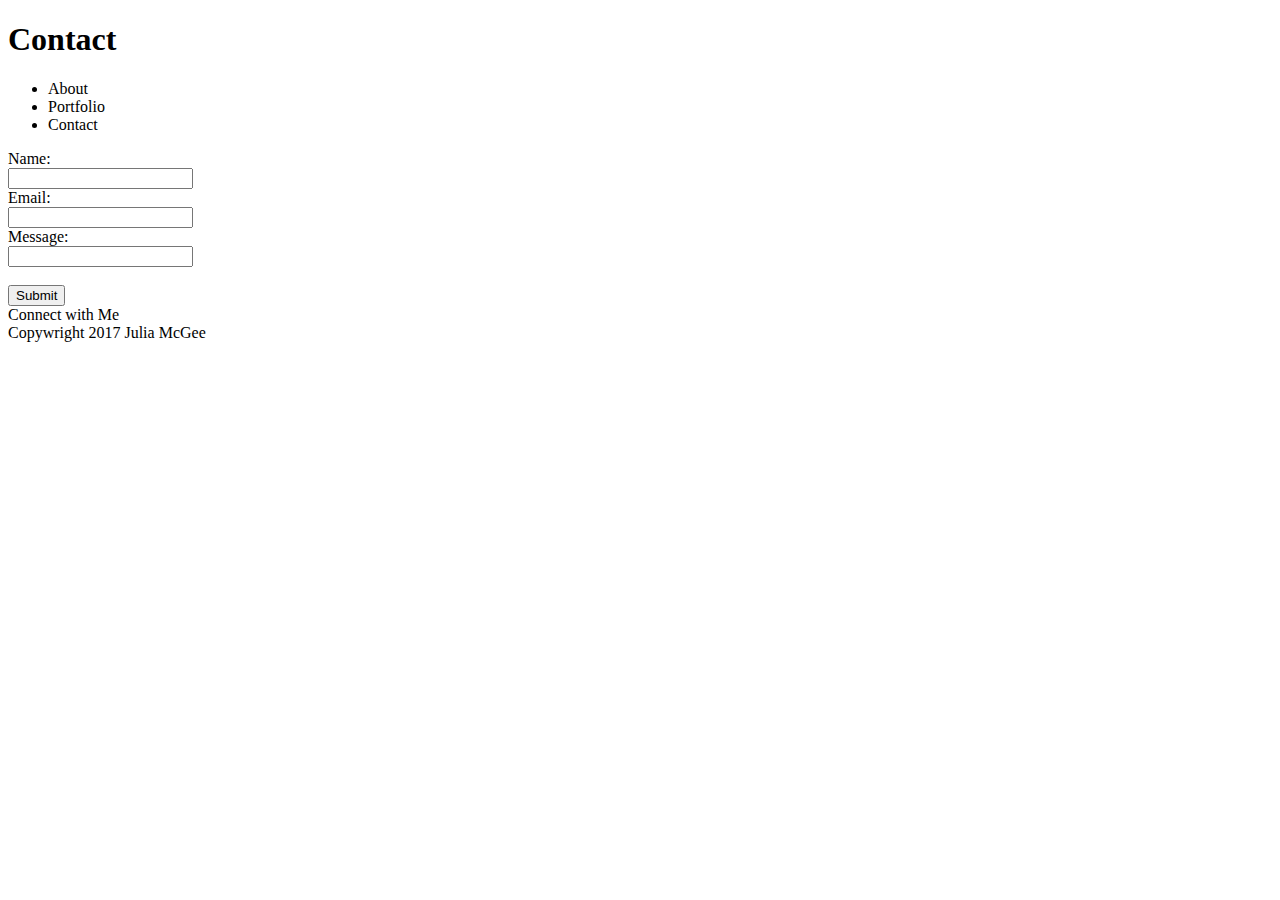
==== contact.html @ a60b138c "created initial html for page" ====
<!DOCTYPE html>
<html lang="en">
<head>
    <meta charset="UTF-8">
    <meta name="viewport" content="width=device-width, initial-scale=1.0">
    <meta http-equiv="X-UA-Compatible" content="ie=edge">
    <title>Julia McGee</title>
</head>
<body>
    <h1> Contact </h1>

    <ul>
        <li>About</li>
        <li>Portfolio</li>
        <li>Contact</li>
    </ul>
    
    <form>
            Name:<br>
            <input type="text" name="Name"><br>
            Email:<br>
            <input type="text" name="Email"><br>
            Message:<br>
            <input type="text" name="Message">
            <br><br>
            <input type="submit" value="Submit">
          </form>

     <aside>Connect with Me
        </aside>

<footer>
    Copywright 2017 Julia McGee
</footer>

</body>
</html>
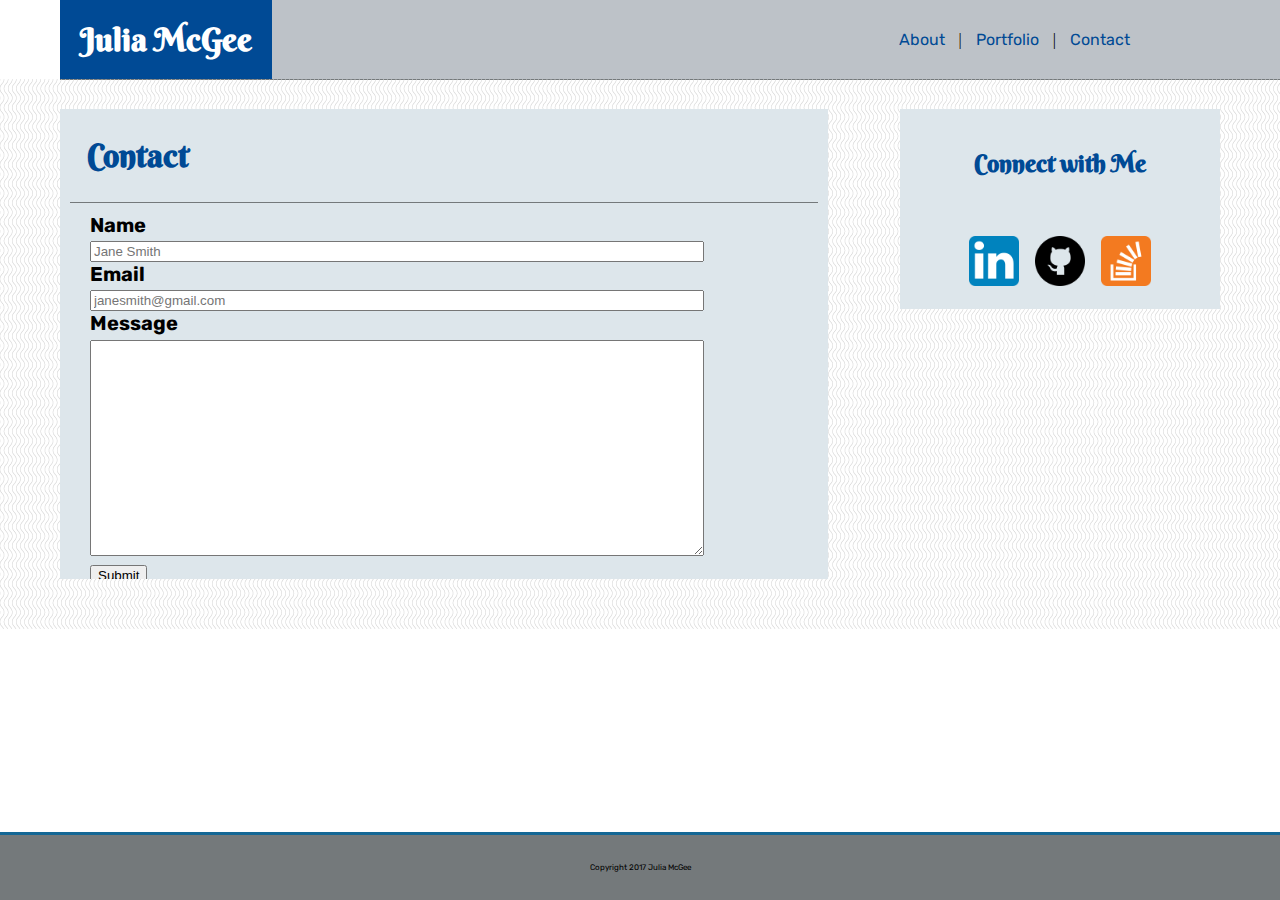
==== commit 23479237: "edited contact page" ====
--- a/contact.html
+++ b/contact.html
@@ -5,33 +5,64 @@
     <meta name="viewport" content="width=device-width, initial-scale=1.0">
     <meta http-equiv="X-UA-Compatible" content="ie=edge">
     <title>Julia McGee</title>
-</head>
-<body>
-    <h1> Contact </h1>
+    <link href="https://fonts.googleapis.com/css?family=Berkshire+Swash|Rubik" rel="stylesheet">    
+    <link rel="stylesheet" type="text/css" href="assets/css/style.css">
+</head>  
+<body>   
+<header>
+    <div class="header-name">
+    <h1 class="header-name-style">Julia McGee</h1>
+    </div>
+    <nav class="nav-bar">
+            <a class="nav-bar-a"> About </a> |
+            <a class="nav-bar-a"> Portfolio </a> |
+            <a class="nav-bar-a"> Contact </a>
+    </nav>
+</header>
 
-    <ul>
-        <li>About</li>
-        <li>Portfolio</li>
-        <li>Contact</li>
-    </ul>
+<div class="clearfloat"></div>
+
+<div class="body-container">
+    <section class="column1">
+        <div class="contact-me-header">
+            <h1 class="about-me"> Contact </h1>
+        </div>
+            <div>
+                <form>
+                    <label>Name</label>
+                    <br>
+                    <input name="name" placeholder="Jane Smith" type="text">
+                    <br>
+                    <label>Email</label>
+                    <br>
+                    <input name="label" placeholder="janesmith@gmail.com" type="text">
+                    <br>
+                    <label>Message</label>
+                    <br>
+                    <textarea cols="10" name="message" placeholder="Type message here." rows="14">
+                    </textarea>
+                    <br>
+                    <input id="submit" type="submit" value="Submit">
+                </form>
+            </div>
+    </section>
+    <aside>
+            <h2 class="connect-with-me"> Connect with Me </h2>
+            <div class="social-media-logos">
+                <img class="social-media-images" src="assets/images/linkedin.png" alt="LinkedIn logo" height="50px" width="50px"/>
+                <img class="social-media-images" src="assets/images/github1.png" alt="Github logo" height="50px" width="50px"/>
+                <img class="social-media-images" src="assets/images/stackoverflow.png" alt="Stack Overflow logo" height="50px" width="50px"/>
+            </div>
+    </aside>
+</div>
+<div class="clear-float"></div>
+<footer>
+    <p class="footer-text"> Copyright 2017 Julia McGee </p>
+</footer>
     
-    <form>
-            Name:<br>
-            <input type="text" name="Name"><br>
-            Email:<br>
-            <input type="text" name="Email"><br>
-            Message:<br>
-            <input type="text" name="Message">
-            <br><br>
-            <input type="submit" value="Submit">
-          </form>
 
-     <aside>Connect with Me
-        </aside>
+  
+    
+            
 
-<footer>
-    Copywright 2017 Julia McGee
-</footer>
-
-</body>
-</html>+  
--- a/assets/css/style.css
+++ b/assets/css/style.css
@@ -0,0 +1,180 @@
+* {
+    box-sizing: border-box;
+  }
+
+body {
+    margin: 0;
+    width: 100%;
+    position: relative;
+}
+
+h1 {
+    font-family: 'Berkshire Swash', cursive;
+    margin: 0;
+}
+
+header {
+    width: 100%;
+    background-color:#BDC2C8;
+    position: fixed;
+    margin-left: 60px;
+    border-bottom: solid #74797B .5px;
+}
+
+.header-name-style {
+    background-color: #004A95;
+    color: #fff;
+    float: left;
+    padding: 20px;
+    margin-top: 0;
+    margin-bottom: 0;
+}
+
+.nav-bar {
+    list-style-type: none;
+    float: right;
+    position: relative;
+    right: 200px;
+    margin-top: 30px;
+}
+
+.nav-bar-a {
+    display: inline;
+    font-family: 'Rubik', sans-serif;
+    color: #004A95;
+    margin-right: 10px;
+    margin-left: 10px;
+}
+
+.clearfloat {
+    clear: both;
+}
+
+.about-me-header {
+    border-bottom: solid #74797B 1.5px;
+    margin-right: 10px;
+    margin-left: 10px;
+    padding: 7px;
+}
+
+.about-me {
+    color: #004A95;
+    padding: 20px;
+    margin-top: 0;
+    margin-bottom: 0;
+    margin-left: -10px;
+}
+
+.body-container {
+top: 79px;
+background-image: url('../images/vertical-waves.png');
+position: relative;
+width: 100%;
+height: 550px;
+}
+
+.column1 {
+    position: relative;
+    top: 30px;
+    left: 60px;
+    background-color: #DDE6EB;
+    width: 60%;
+    height: 470px;
+    overflow: scroll;
+    float: left;
+}
+
+.profile-picture {
+    float: left;
+    margin-top: 20px;
+    margin-right: 12px;
+    margin-bottom: 0px;
+    margin-left: 20px;
+    border: solid #444748 .5px; 
+}
+
+.about-me-text {
+    line-height: 200%;
+    font-family: 'Rubik', sans-serif;
+    margin-top: 13px;
+    margin-left: 20px;
+    margin-right: 20px;
+    font-size: 10pt; 
+}
+aside {
+    display: flex;
+    flex-wrap: wrap;
+    width: 25%;
+    height: 200px;
+    float: right;
+    background-color: #DDE6EB;
+    position: relative;
+    top: 30px;
+    right: 60px;
+}
+
+.connect-with-me {
+    font-family: 'Berkshire Swash', cursive;
+    color: #004A95;
+    padding: 20px;
+    margin: auto;
+
+}
+
+.social-media-logos {
+    margin: auto;
+}
+
+.social-media-images {
+    margin-left: 6px;
+    margin-right: 6px;
+}
+
+footer {
+    width: 100%;
+    background-color:#74797B;
+    position: fixed;
+    bottom: 0px;
+    border-top: solid #146795 3px;
+    margin: 0;
+}
+
+.footer-text {
+    font-family: 'Rubik', sans-serif;
+    font-size: 8px;
+    text-align: center;
+    padding: 20px;
+}
+
+form {
+    font-family: 'Rubik', sans-serif;
+    font-size: 20px;
+    font-weight: bold;
+}
+
+label {
+    margin-left: 30px;
+}
+
+input[type=text] {
+    width: 80%;
+    margin-left: 30px;
+}
+
+textarea {
+    width: 80%;
+    margin-top: 5px;
+    margin-left: 30px;
+}
+
+input[type=submit] {
+    margin-left: 30px;
+}
+
+.contact-me-header {
+    border-bottom: solid #74797B 1.5px;
+    margin-left: 10px;
+    margin-right: 10px;
+    margin-bottom: 10px;
+    padding: 7px;
+}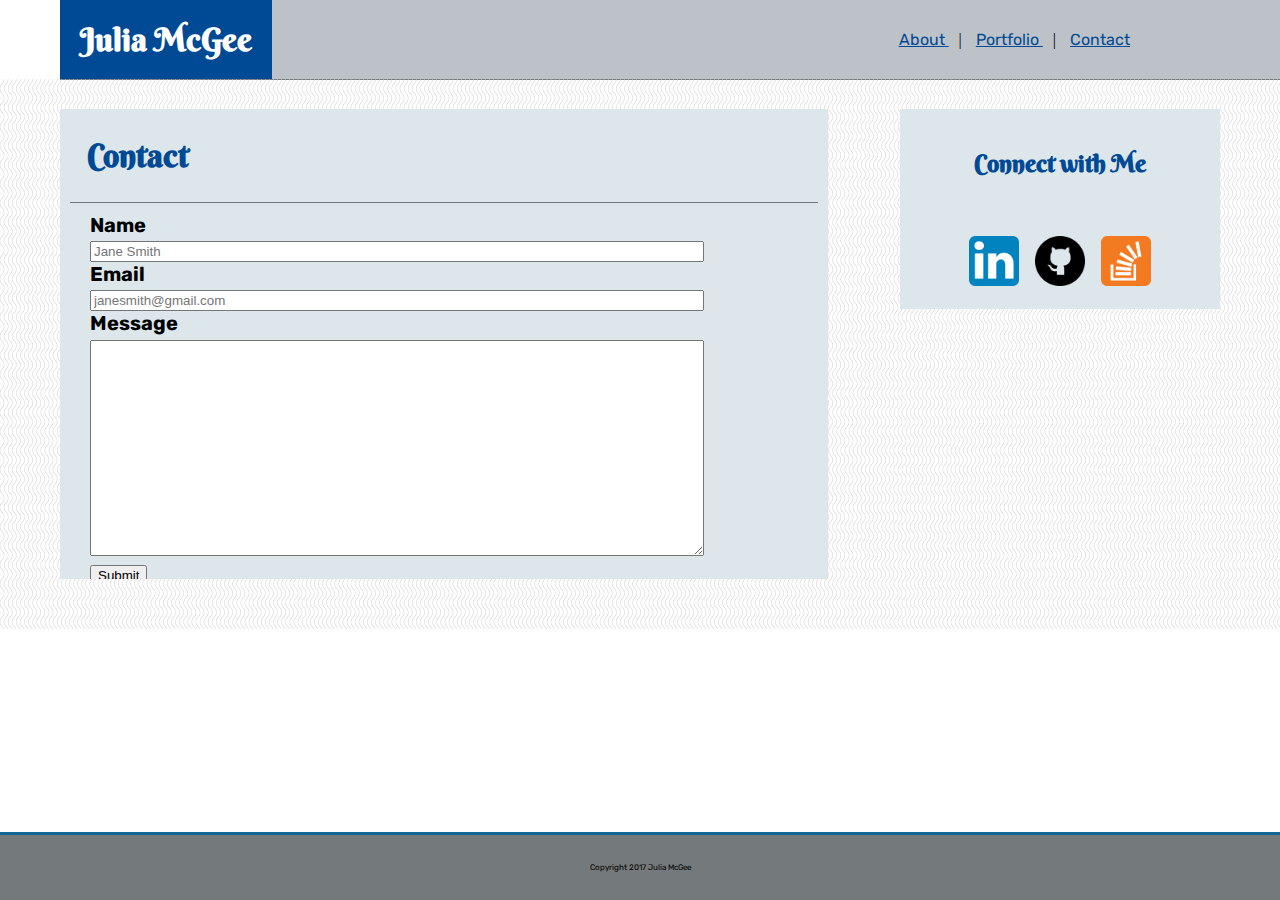
==== commit 41b85aa4: "edited portfolio and added working nav links to all pages" ====
--- a/contact.html
+++ b/contact.html
@@ -14,9 +14,9 @@
     <h1 class="header-name-style">Julia McGee</h1>
     </div>
     <nav class="nav-bar">
-            <a class="nav-bar-a"> About </a> |
-            <a class="nav-bar-a"> Portfolio </a> |
-            <a class="nav-bar-a"> Contact </a>
+            <a class="nav-bar-a" href="../Basic-Portfolio/index.html"> About </a> |
+            <a class="nav-bar-a" href="../Basic-Portfolio/portfolio.html"> Portfolio </a> |
+            <a class="nav-bar-a" href="../Basic-Portfolio/contact.html"> Contact </a>
     </nav>
 </header>
 
--- a/assets/css/style.css
+++ b/assets/css/style.css
@@ -177,4 +177,42 @@
     margin-right: 10px;
     margin-bottom: 10px;
     padding: 7px;
+}
+
+.portfolio-header {
+    border-bottom: solid #74797B 1.5px;
+    margin-left: 10px;
+    margin-right: 10px;
+    margin-bottom: 10px;
+    padding: 7px;
+}
+
+.port-pic-left-col {
+    float: left;
+    position: relative;
+    left: 100px;
+    top: 20px;
+
+}
+
+.port-pic-right-col {
+    float:right;
+    position: relative;
+    left: -100px;
+    top: 20px;
+}
+
+.portfolio-photos {
+    margin: 10px;
+}
+
+.column1-portfolio {
+    position: relative;
+    top: 30px;
+    left: 60px;
+    background-color: #DDE6EB;
+    width: 60%;
+    height: 470px;
+    overflow: scroll;
+    float: left;
 }